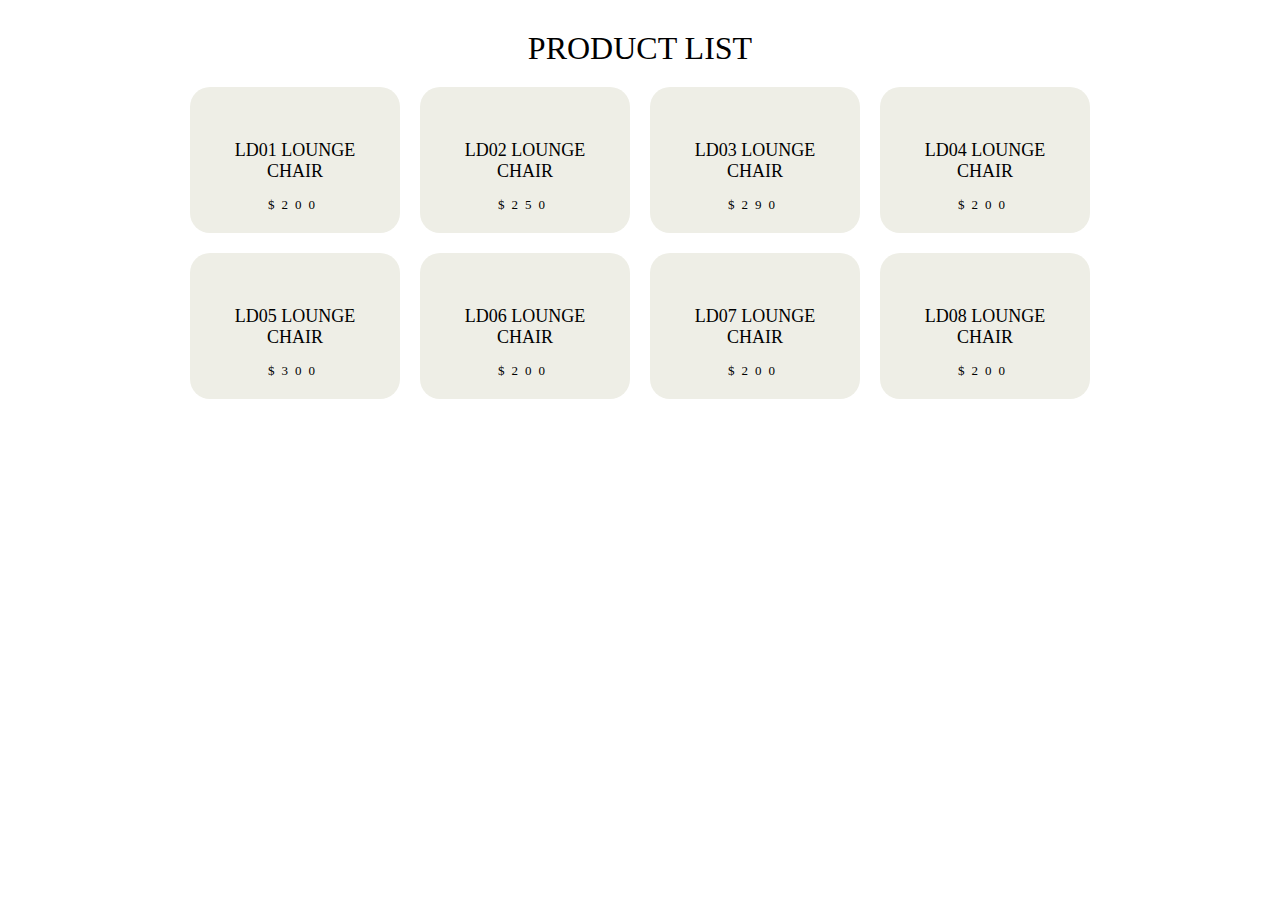
==== detail.html @ 36382ed8 "Add files via upload" ====
<!DOCTYPE html>
<html lang="en">
<head>
    <meta charset="UTF-8">
    <meta name="viewport" content="width=device-width, initial-scale=1.0">
    <title>Document</title>
    <link rel="stylesheet" href="style.css">
</head>
<body>
    <div class="container">
        <div class="title">PRODUCT DETAIL</div>
        <div class="detail">
            <div class="image">
                <img src="">
            </div>
            <div class="content">
                <h1 class="name"></h1>
                <div class="price"></div>
                <div class="buttons">
                    <button>Check Out</button>
                    <button>Add To Cart 
                        <span>
                            <svg class="" aria-hidden="true" xmlns="http://www.w3.org/2000/svg" fill="none" viewBox="0 0 18 20">
                                <path stroke="currentColor" stroke-linecap="round" stroke-linejoin="round" stroke-width="2" d="M6 15a2 2 0 1 0 0 4 2 2 0 0 0 0-4Zm0 0h8m-8 0-1-4m9 4a2 2 0 1 0 0 4 2 2 0 0 0 0-4Zm-9-4h10l2-7H3m2 7L3 4m0 0-.792-3H1"/>
                            </svg>
                        </span>
                    </button>
                </div>
                <div class="description"></div>
            </div>
        </div>

        <div class="title">Similar product</div>
        <div class="listProduct"></div>
    </div>

    

    <script>
        let products = null;
        // get datas from file json
        fetch('products.json')
            .then(response => response.json())
            .then(data => {
                products = data;
                showDetail();
        })

        function showDetail(){
    // remove datas default from HTML
        let detail = document.querySelector('.detail');
        let listProduct = document.querySelector('.listProduct');
        let productId =  new URLSearchParams(window.location.search).get('id');
        let thisProduct = products.filter(value => value.id == productId)[0];
        //if there is no product with id = productId => return to home page
        if(!thisProduct){
            window.location.href = "/";
        }

        detail.querySelector('.image img').src = thisProduct.image;
        detail.querySelector('.name').innerText = thisProduct.name;
        detail.querySelector('.price').innerText = '$' + thisProduct.price;
        detail.querySelector('.description').innerText = '$' + thisProduct.description;


        (products.filter(value => value.id != productId)).forEach(product => {
            let newProduct = document.createElement('a');
            newProduct.href = '/detail.html?id=' + product.id;
            newProduct.classList.add('item');
            newProduct.innerHTML = 
            `<img src="${product.image}" alt="">
            <h2>${product.name}</h2>
            <div class="price">$${product.price}</div>`;
            listProduct.appendChild(newProduct);
        });
    }

    </script>
</body>
</html>
---- style.css ----
body{
    margin: 0;
    font-family: Poppins;
}
a{
    color: unset;
    text-decoration: none;
}
.container{
    width: 900px;
    margin: auto;
    max-width: 90vw;
    text-align: center;
    padding-top: 10px;
}
.title{
    font-size: xx-large;
    padding: 20px 0;
}
.listProduct .item img{
    width: 90%;
    filter: drop-shadow(0 50px 20px #0009);
}
.listProduct{
    display: grid;
    grid-template-columns: repeat(4, 1fr);
    gap: 20px;
}
.listProduct .item{
    background-color: #EEEEE6;
    padding: 20px;
    border-radius: 20px;
}
.listProduct .item h2{
    font-weight: 500;
    font-size: large;
}
.listProduct .item .price{
    letter-spacing: 7px;
    font-size: small;
}
/* detail page */

.detail{
    display: grid;
    grid-template-columns: repeat(2, 1fr);
    gap: 50px;
    text-align: left;
}
.detail .image img{
    width: 100%;
}
.detail .image{
    position: relative;
}
.detail .image::before{
    position: absolute;
    width: 300px;
    height: 300px;
    content: '';
    background-color: #94817733;
    z-index: -1;
    border-radius: 190px 100px 170px 180px;
    left: calc(50% - 150px);
    top: 50px;

}
.detail .name{
    font-size: xxx-large;
    padding: 40px 0 0 0;
    margin: 0 0 10px 0;
}
.detail .price{
    font-weight: bold;
    font-size: x-large;
    letter-spacing: 7px;
    margin-bottom: 20px;
}
.detail .buttons{
    display: flex;
    gap: 20px;
    margin-bottom: 20px;
}
.detail .buttons button{
    background-color: #eee;
    border: none;
    padding: 15px 20px;
    border-radius: 20px;
    font-family: Poppins;
    font-size: large;
}
.detail .buttons svg{
    width: 15px;
}
.detail .buttons span{
    background-color: #555454;
    width: 30px;
    height: 30px;
    display: flex;
    justify-content: center;
    align-items: center;
    border-radius: 50%;
    margin-left: 20px;
}
.detail .buttons button:nth-child(2){
    background-color: #2F2F2F;
    display: flex;
    justify-content: center;
    align-items: center;
    color: #eee;
    box-shadow: 0 10px 20px #2F2F2F77;
}
.detail .description{
    font-weight: 300;
}
/* // ipad */
@media only screen and (max-width: 992px) {
    .listProduct{
        grid-template-columns: repeat(3, 1fr);
    }
    .detail{
        grid-template-columns:  40% 1fr;
    }
}


/* mobile */
@media only screen and (max-width: 768px) {
    .listProduct{
        grid-template-columns: repeat(2, 1fr);
    }
    .detail{
        text-align: center;
        grid-template-columns: 1fr;
    }
    .detail .image img{
        width: unset;
        height: 40vh;
    } 
    .detail .name{
        font-size: x-large;
        margin: 0;

    }
    .detail .buttons button{
        font-size: small;
    }
    .detail .buttons{
        justify-content: center;
    }
}
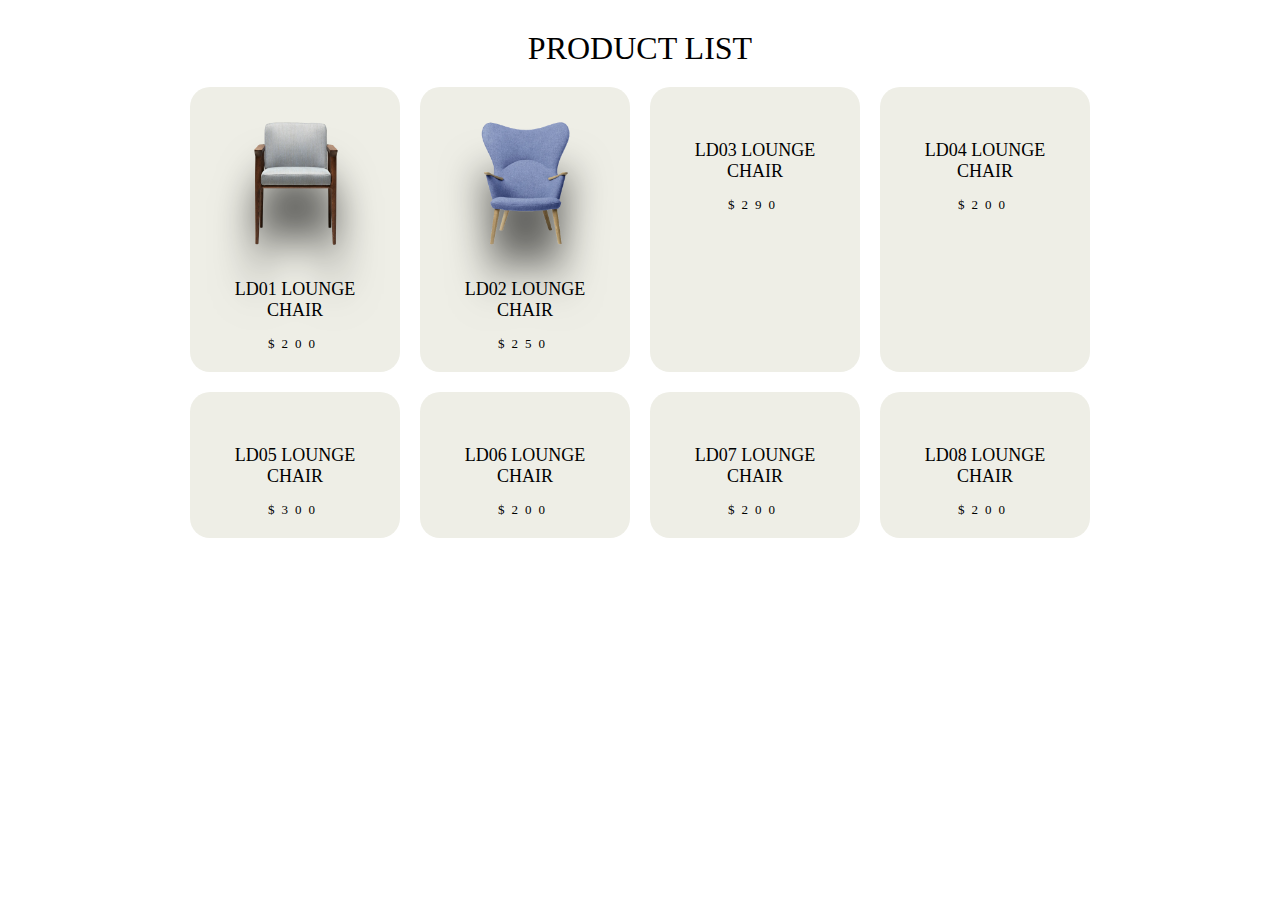
==== commit 052cebb0: "Update detail.html" ====
--- a/detail.html
+++ b/detail.html
@@ -65,7 +65,7 @@
 
         (products.filter(value => value.id != productId)).forEach(product => {
             let newProduct = document.createElement('a');
-            newProduct.href = '/detail.html?id=' + product.id;
+            newProduct.href = 'detail.html?id=' + product.id;
             newProduct.classList.add('item');
             newProduct.innerHTML = 
             `<img src="${product.image}" alt="">
@@ -77,4 +77,4 @@
 
     </script>
 </body>
-</html>+</html>
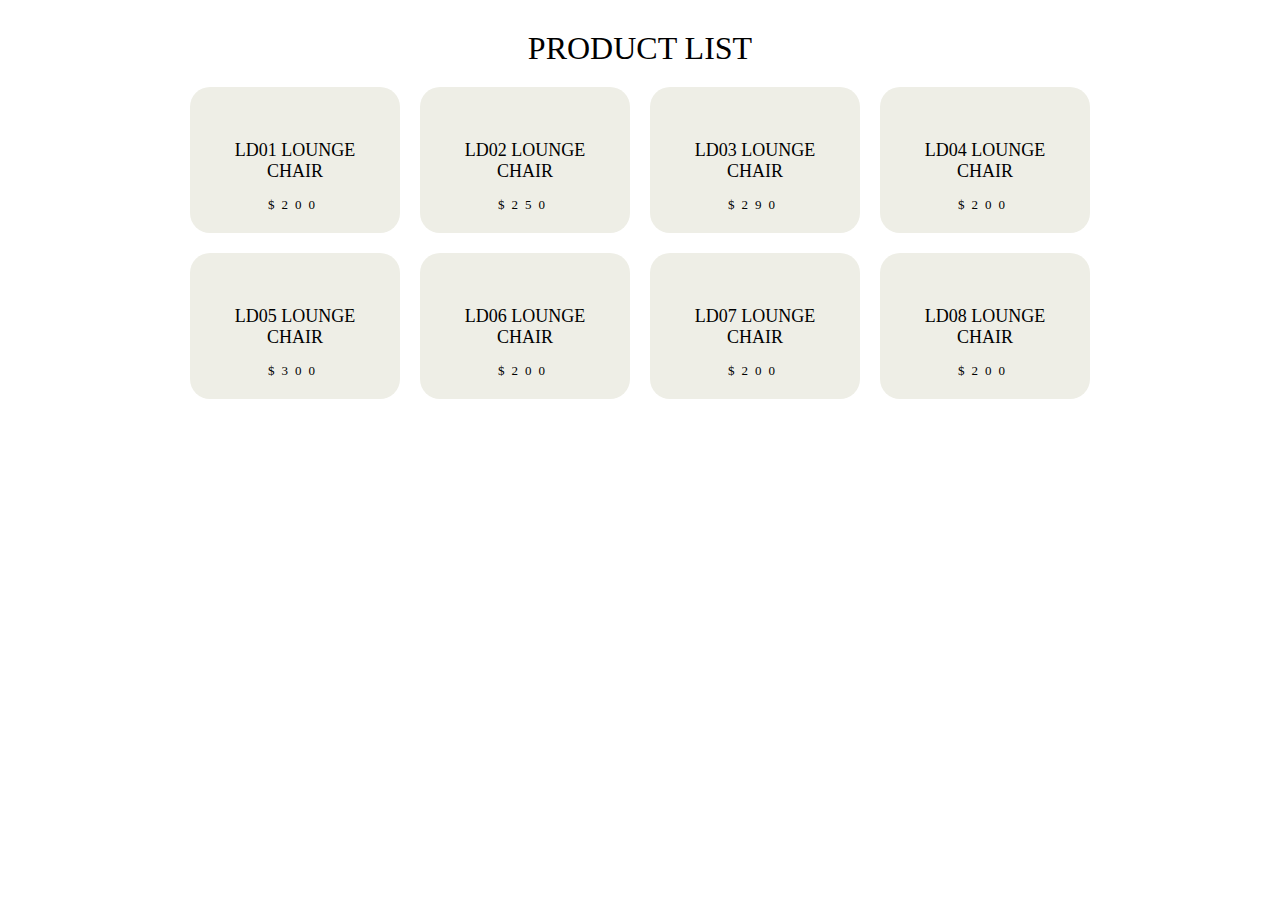
==== commit 7a4f2707: "Update detail.html" ====
--- a/detail.html
+++ b/detail.html
@@ -65,7 +65,7 @@
 
         (products.filter(value => value.id != productId)).forEach(product => {
             let newProduct = document.createElement('a');
-            newProduct.href = 'detail.html?id=' + product.id;
+            newProduct.href = '/detail.html?id=' + product.id;
             newProduct.classList.add('item');
             newProduct.innerHTML = 
             `<img src="${product.image}" alt="">
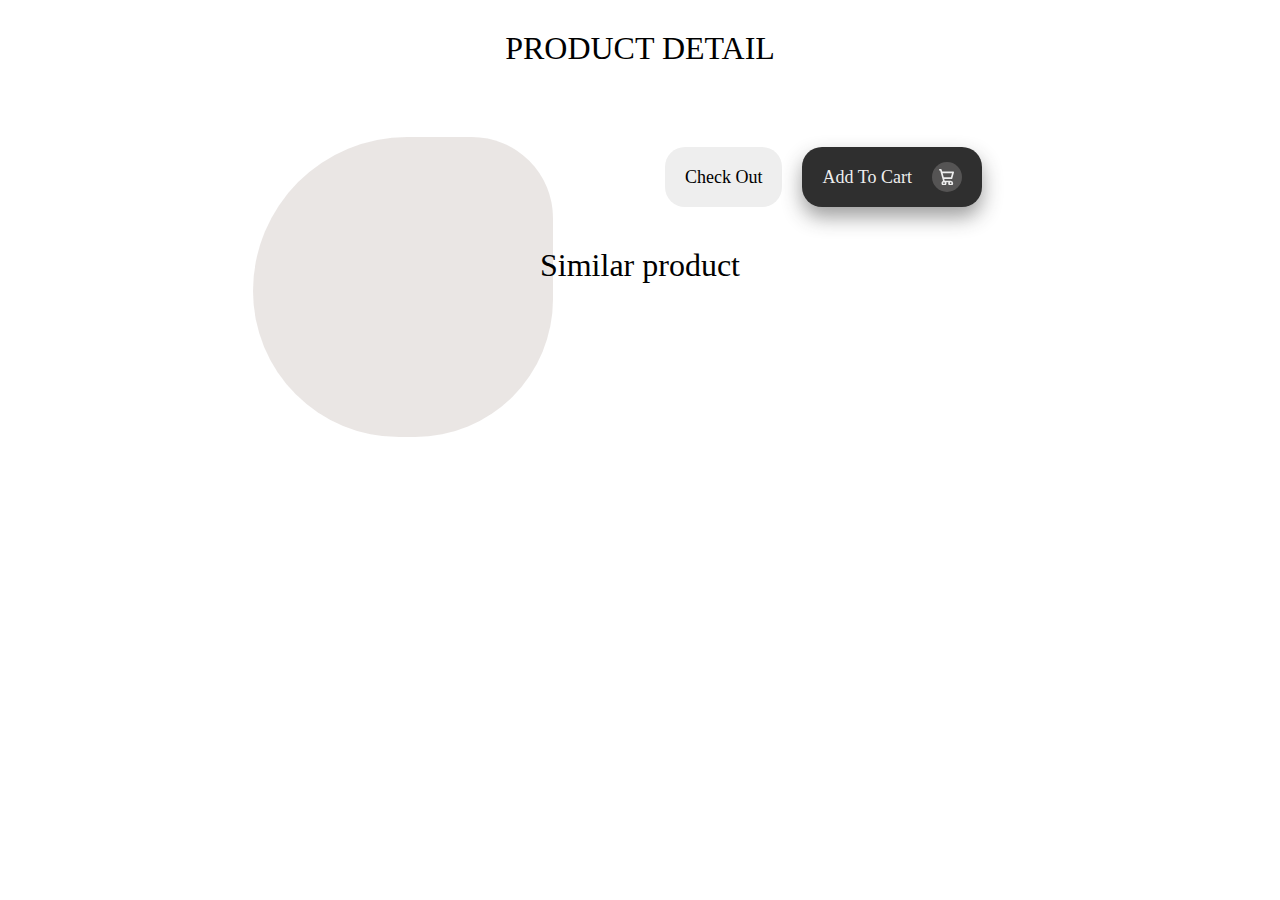
==== commit a18e9a5b: "Update detail.html" ====
--- a/detail.html
+++ b/detail.html
@@ -65,7 +65,7 @@
 
         (products.filter(value => value.id != productId)).forEach(product => {
             let newProduct = document.createElement('a');
-            newProduct.href = '/detail.html?id=' + product.id;
+            newProduct.href = 'detail.html?id=' + product.id;
             newProduct.classList.add('item');
             newProduct.innerHTML = 
             `<img src="${product.image}" alt="">
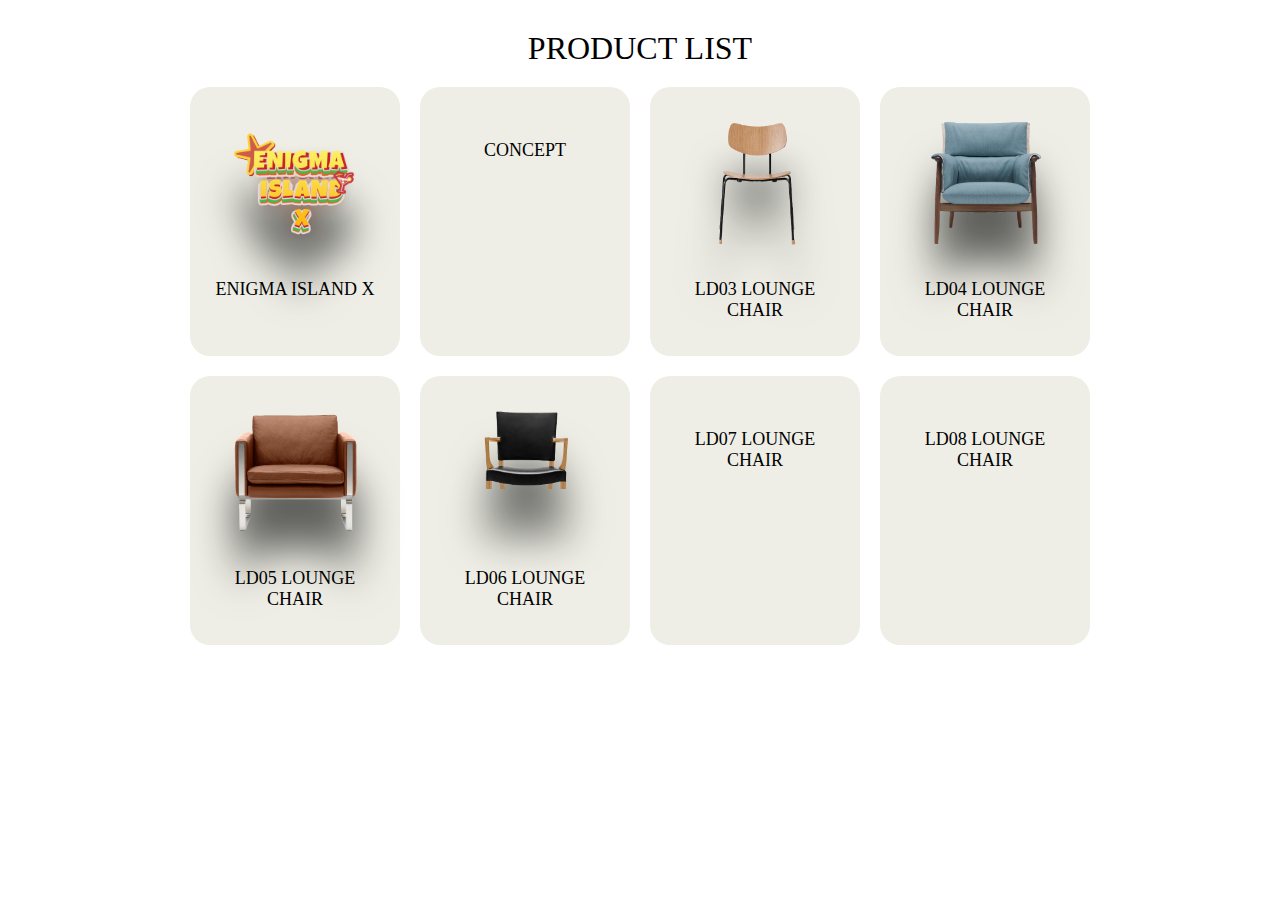
==== commit 654abdfc: "Add files via upload" ====
--- a/detail.html
+++ b/detail.html
@@ -8,29 +8,18 @@
 </head>
 <body>
     <div class="container">
-        <div class="title">PRODUCT DETAIL</div>
+        <div class="title">CLOSED AGENCY</div>
         <div class="detail">
             <div class="image">
                 <img src="">
             </div>
             <div class="content">
                 <h1 class="name"></h1>
-                <div class="price"></div>
-                <div class="buttons">
-                    <button>Check Out</button>
-                    <button>Add To Cart 
-                        <span>
-                            <svg class="" aria-hidden="true" xmlns="http://www.w3.org/2000/svg" fill="none" viewBox="0 0 18 20">
-                                <path stroke="currentColor" stroke-linecap="round" stroke-linejoin="round" stroke-width="2" d="M6 15a2 2 0 1 0 0 4 2 2 0 0 0 0-4Zm0 0h8m-8 0-1-4m9 4a2 2 0 1 0 0 4 2 2 0 0 0 0-4Zm-9-4h10l2-7H3m2 7L3 4m0 0-.792-3H1"/>
-                            </svg>
-                        </span>
-                    </button>
-                </div>
                 <div class="description"></div>
             </div>
         </div>
 
-        <div class="title">Similar product</div>
+        <div class="title">Another Page</div>
         <div class="listProduct"></div>
     </div>
 
@@ -59,8 +48,7 @@
 
         detail.querySelector('.image img').src = thisProduct.image;
         detail.querySelector('.name').innerText = thisProduct.name;
-        detail.querySelector('.price').innerText = '$' + thisProduct.price;
-        detail.querySelector('.description').innerText = '$' + thisProduct.description;
+        detail.querySelector('.description').innerText = '' + thisProduct.description;
 
 
         (products.filter(value => value.id != productId)).forEach(product => {
@@ -69,12 +57,11 @@
             newProduct.classList.add('item');
             newProduct.innerHTML = 
             `<img src="${product.image}" alt="">
-            <h2>${product.name}</h2>
-            <div class="price">$${product.price}</div>`;
+            <h2>${product.name}</h2>`;
             listProduct.appendChild(newProduct);
         });
     }
 
     </script>
 </body>
-</html>
+</html>--- a/style.css
+++ b/style.css
@@ -52,18 +52,6 @@
 }
 .detail .image{
     position: relative;
-}
-.detail .image::before{
-    position: absolute;
-    width: 300px;
-    height: 300px;
-    content: '';
-    background-color: #94817733;
-    z-index: -1;
-    border-radius: 190px 100px 170px 180px;
-    left: calc(50% - 150px);
-    top: 50px;
-
 }
 .detail .name{
     font-size: xxx-large;
